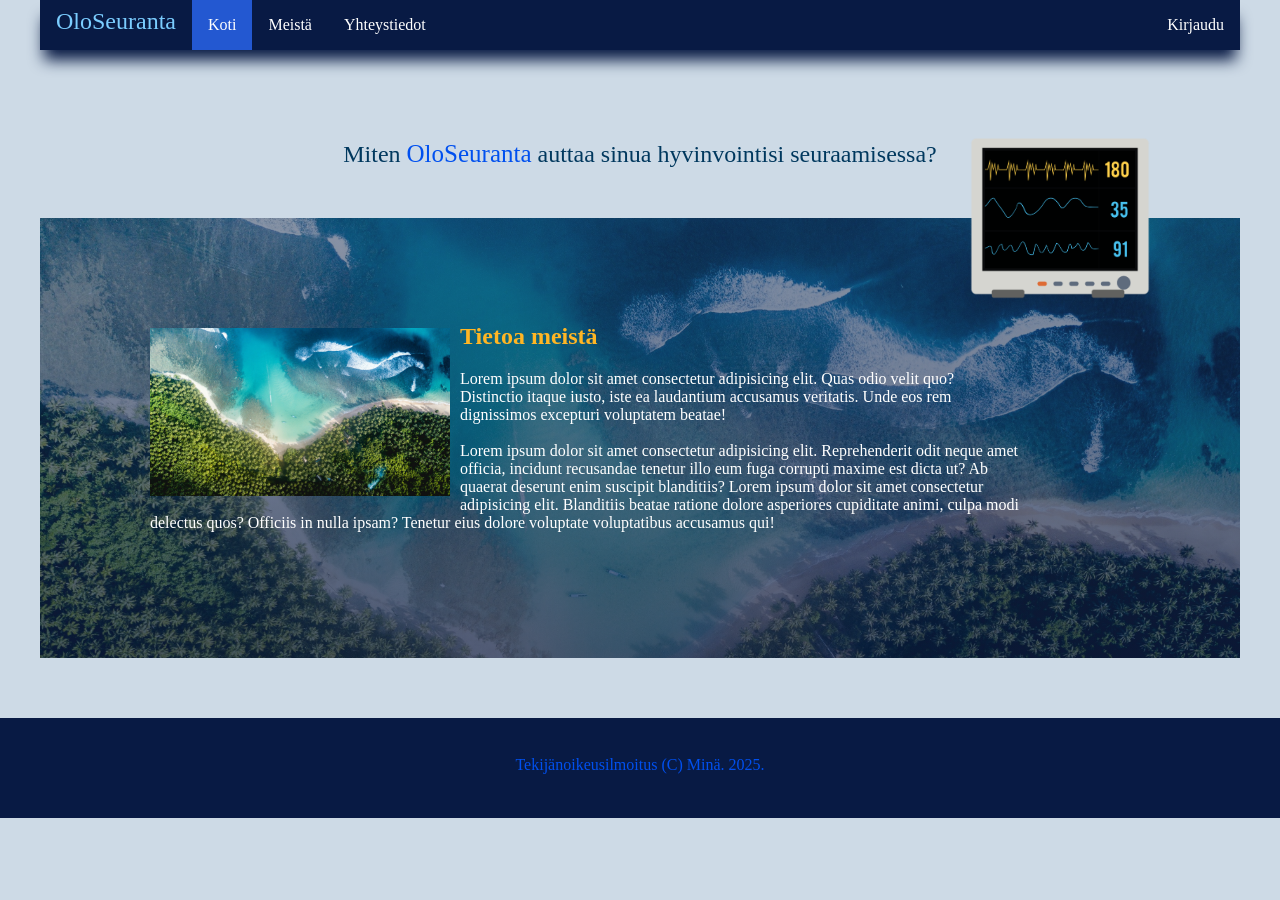
==== index.html @ 9bb81272 "Diverted frontend-project to a new repository. Used git clone to keep history" ====
<!DOCTYPE html>
<html lang="fi">
  <head>
    <title>OloSeuranta</title>
    <meta charset="UTF-8" />

    <!-- // Positioning items
        //////////////////////

        Reset *
        Display: inline vs block
        https://www.w3schools.com/cssref/pr_class_display.asp

        Box-sizing
        https://www.w3schools.com/css/css3_box-sizing.asp

        Using percentages and max-width
        https://www.w3schools.com/cssref/css_units.asp

        Centering
        https://www.w3schools.com/css/css_align.asp

        Float and clear
        https://www.w3schools.com/cssref/pr_class_float.asp


        Absolute/Relative positioning
        https://www.w3schools.com/cssref/pr_class_position.asp


        Flexbox - https://www.w3schools.com/css/css3_flexbox.asp -->

    <link rel="stylesheet" href="css/main.css" />
  </head>

  <body>
    <nav class="nav clearfix">
      <ul>
        <li id="nav-logo">OloSeuranta</li>
        <li class="active"><a href="#home">Koti</a></li>
        <li><a href="#about">Meistä</a></li>
        <li><a href="#contact">Yhteystiedot</a></li>
        <li id="nav-li-right"><a href="#login">Kirjaudu</a></li>
      </ul>
    </nav>

    <main>
      <div class="slogan">
        Miten
        <span id="logo">OloSeuranta</span>
        auttaa sinua hyvinvointisi seuraamisessa?
      </div>
      <div class="card clearfix card-overlay">
        <img
          id="card-image-absolute"
          src="img/vecteezy_heart-monitor_1187682.png"
          alt="Rantakuva."
        />

        <article class="card-content">
          <img
            class="card-image"
            src="img/james-donaldson-toPRrcyAIUY-unsplash.jpg"
            alt="Rantakuva tropiikista. Vesi, hiekkaranta ja puita. Kuvaaja: James Donaldson."
          />

          <h2>Tietoa meistä</h2>

          <p>
            Lorem ipsum dolor sit amet consectetur adipisicing elit. Quas odio
            velit quo? Distinctio itaque iusto, iste ea laudantium accusamus
            veritatis. Unde eos rem dignissimos excepturi voluptatem beatae!
            <br /><br />
            Lorem ipsum dolor sit amet consectetur adipisicing elit.
            Reprehenderit odit neque amet officia, incidunt recusandae tenetur
            illo eum fuga corrupti maxime est dicta ut? Ab quaerat deserunt enim
            suscipit blanditiis? Lorem ipsum dolor sit amet consectetur
            adipisicing elit. Blanditiis beatae ratione dolore asperiores
            cupiditate animi, culpa modi delectus quos? Officiis in nulla ipsam?
            Tenetur eius dolore voluptate voluptatibus accusamus qui!
          </p>
        </article>
      </div>
    </main>

    <footer>Tekijänoikeusilmoitus (C) Minä. 2025.</footer>
  </body>
</html>
---- css/main.css ----
* {
    box-sizing: border-box;
}

body {
    background-color: hsl(208, 33.8%, 85.25%);
    margin: 0;
    font-family: Georgia, serif;
}

p {
    color: white;
}

li.active a {
  background-color: hsl(222, 71%, 48%);
}

.clearfix::after {
    content:"";
    clear: both;
    display: table;
}



/* NAV */

.nav {
  margin: 0 40px;
}

.nav ul {
    width: 100%;
    list-style-type: none;
    background-color: hsl(222, 79%, 15%);
    margin: 0;
    padding: 0;
    /* Miksi ilman overflow: hiddeniä bg-color ei näkynyt? */
    overflow: hidden;
    box-shadow: 0px 14px 15px -4px hsl(222, 79%, 15%);
}

.nav li {
    height: 50px;
    float: left;
}

#nav-li-right {
    float: right;
}

#nav-logo {
    color:hsl(202.67,100%, 74.18%);
    font-size: 24px;
    text-align: center;
    padding: 8px 16px 16px;
}

.nav a {
    display: block;
    color:white;
    text-align: center;
    padding: 16px;
    text-decoration: none;
}

nav a:hover {
    background-color: hsl(222, 79%, 25%);
}

nav a:active {
  background-color: red;
}


/* MAIN */
main {
    /* background-color: lightgreen; */
    color: hsl(204.37, 100%, 18.5%);
    margin: 0 40px;
    padding-bottom: 20px;
    /* padding-left: 8px; */
  }

/* MAIN - SLOGAN */
.slogan {
    /* background-color: lightsalmon; */
    text-align: center;
    font-size: 24px;
    margin: 50px 0;
    padding-top: 40px;
  }

  .slogan #logo {
    color: hsl(219.88, 100%, 46.93%);
    font-size: 25px;
  }

/* MAIN - CARDS */
.card {
    color: hsl(40, 100%, 57%);
    background-color: bisque;
    background-image: url("../img/james-donaldson-toPRrcyAIUY-unsplash.jpg");
    background-size: cover;
    /* max-width: 600px; */
    width: 1200px;
    padding: 50px;
    margin: 40px auto;
    position: relative;
  }

.card h2 {
    margin-top: -5px;
  }

.card-overlay {
    border-image: linear-gradient(
        hsla(220, 55%, 20%, 0.5),
        hsla(222, 79%, 15%, 0.7)
      )
      fill 1;
  }

  .card-content {
    /* background-color: rgba(198, 237, 198, 0.43); */
    width: 90%;
    padding: 60px;
  }

  .card-image {
    width: 300px;
    float: left;
    margin-bottom: 10px;
    margin-right: 10px;
    /* padding-right: 20px; */
  }

  #card-image-absolute {
    width: 180px;
    position: absolute;
    top: 0;
    right: 0;
    transform: translate(-50%, -50%);
  }

/* FOOTER */
footer {
    height: 100px;
    background-color: hsl(222, 79%, 15%);
    color: hsl(219.88, 100%, 46.93%);
    text-align: center;
    padding-top: 38px;
}
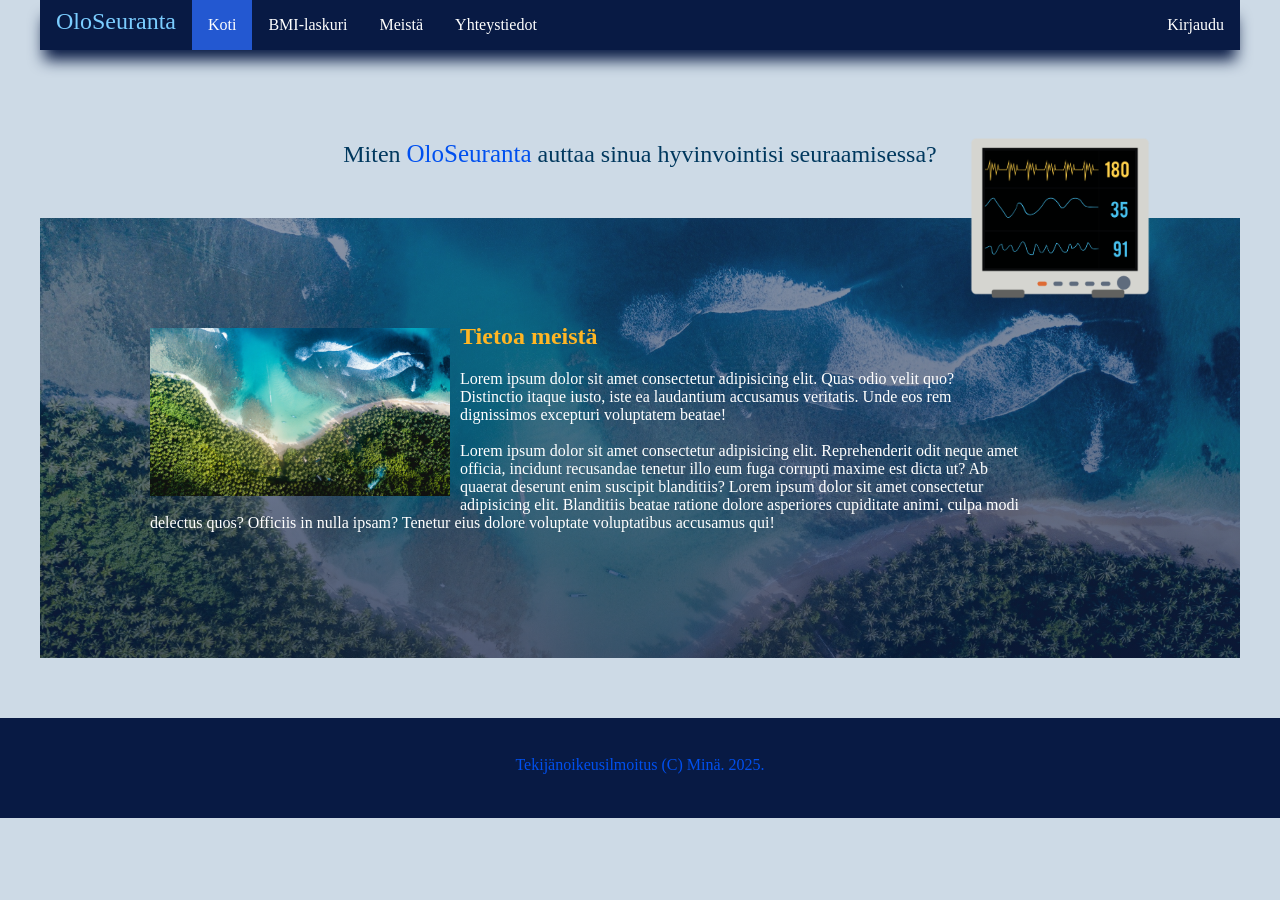
==== commit 7d41f4f8: "Week 2 excercise done" ====
--- a/index.html
+++ b/index.html
@@ -31,6 +31,7 @@
         Flexbox - https://www.w3schools.com/css/css3_flexbox.asp -->
 
     <link rel="stylesheet" href="css/main.css" />
+    <meta http-equiv="refresh" content="8; url=bmi.html" />
   </head>
 
   <body>
@@ -38,6 +39,7 @@
       <ul>
         <li id="nav-logo">OloSeuranta</li>
         <li class="active"><a href="#home">Koti</a></li>
+        <li><a href="bmi.html">BMI-laskuri</a></li>
         <li><a href="#about">Meistä</a></li>
         <li><a href="#contact">Yhteystiedot</a></li>
         <li id="nav-li-right"><a href="#login">Kirjaudu</a></li>
